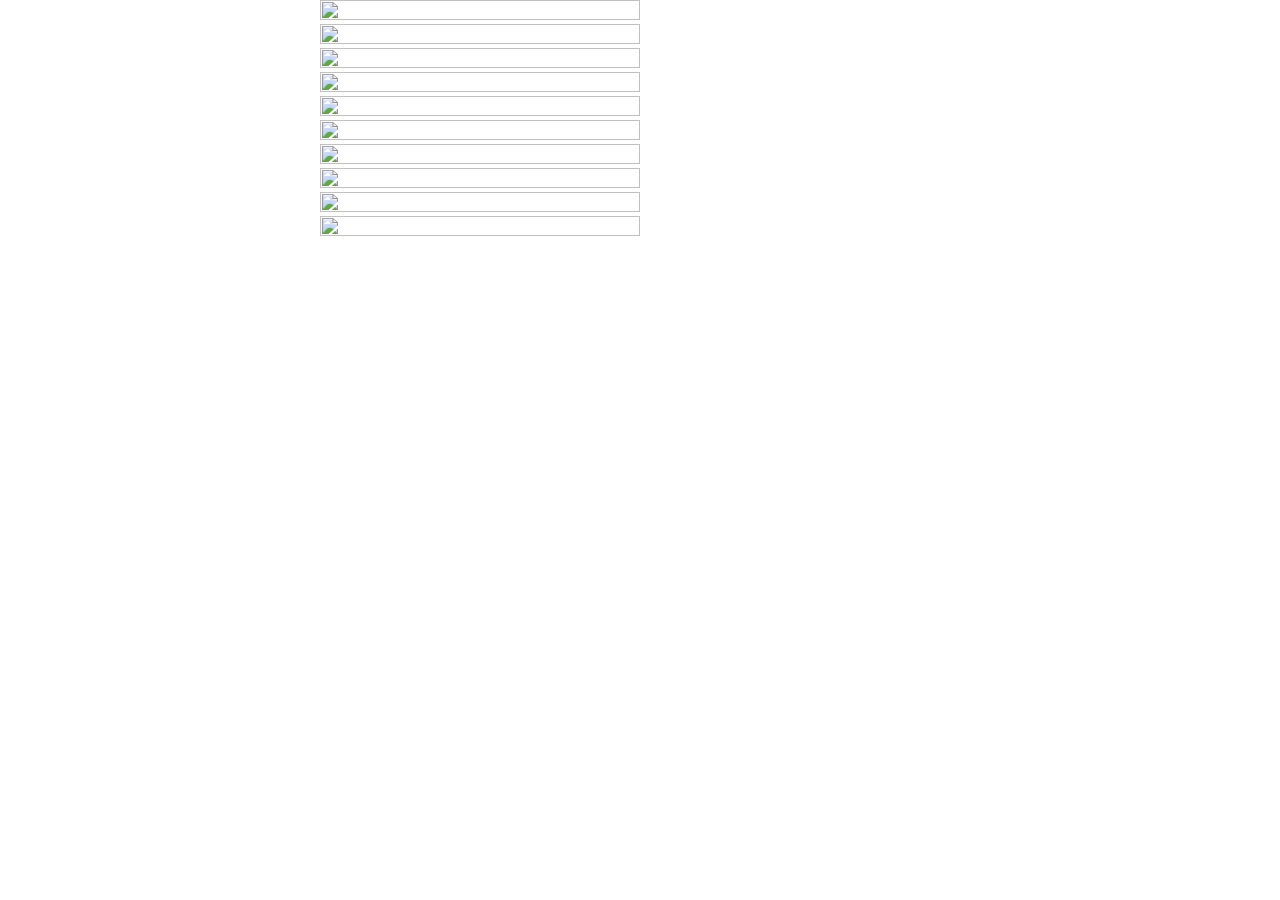
==== flex/index.html @ 765a5c5c "." ====
<!DOCTYPE html>
<html lang="en">
<head>
    <meta charset="UTF-8">
    <meta name="viewport" content="width=device-width, initial-scale=1.0">
    <title>Document</title>
    <link rel="stylesheet" href="./assets/style.css">

</head>
<body>
<div class="container">
        <img src="https://www.infobae.com/new-resizer/hOi8j7bKPNlSPDisVRMNZGV2PO4=/768x512/filters:format(webp):quality(85)/s3.amazonaws.com/arc-wordpress-client-uploads/infobae-wp/wp-content/uploads/2017/09/04171015/Contenido-Turismo-sf-1.jpg" alt="">

        <img src="https://www.infobae.com/new-resizer/AZMAq06DTr_EdlYpESbAf1f-CyE=/768x512/filters:format(webp):quality(85)/s3.amazonaws.com/arc-wordpress-client-uploads/infobae-wp/wp-content/uploads/2017/09/04171024/Contenido-Turismo-sf-3.jpg" alt="">

        <img src="https://www.infobae.com/new-resizer/vEJuOKTHLc4imMW_4PervP3saX4=/768x512/filters:format(webp):quality(85)/s3.amazonaws.com/arc-wordpress-client-uploads/infobae-wp/wp-content/uploads/2017/09/04171032/Contenido-Turismo-sf-5.jpg" alt="">

        <img src="https://www.infobae.com/new-resizer/oYxfjr-x5X8znx_Jznw5wmNBr8E=/768x341/filters:format(webp):quality(85)/s3.amazonaws.com/arc-wordpress-client-uploads/infobae-wp/wp-content/uploads/2017/09/04171040/Contenido-Turismo-sf-7.jpg" alt="">

        <img src="https://www.infobae.com/new-resizer/S46c7GcqQnyz6S1nq9OOfUPKytg=/992x606/filters:format(webp):quality(85)/s3.amazonaws.com/arc-wordpress-client-uploads/infobae-wp/wp-content/uploads/2017/09/04171045/Contenido-Turismo-sf-8.jpg" alt="">

        <img src="https://www.infobae.com/new-resizer/86--X_-L6hpIkL9HZ4yScLFAPsw=/768x341/filters:format(webp):quality(85)/s3.amazonaws.com/arc-wordpress-client-uploads/infobae-wp/wp-content/uploads/2017/09/04171053/Contenido-Turismo-sf-10.jpg" alt="">

        <img src="https://www.infobae.com/new-resizer/M_GCmUihR0UzmiJdyVihxGbWUn8=/768x512/filters:format(webp):quality(85)/s3.amazonaws.com/arc-wordpress-client-uploads/infobae-wp/wp-content/uploads/2017/09/04171102/Contenido-Turismo-sf-12.jpg" alt="">

        <img src="https://www.infobae.com/new-resizer/XwNrnEo6TUZruA_VhLY9dfB7fXc=/768x512/filters:format(webp):quality(85)/s3.amazonaws.com/arc-wordpress-client-uploads/infobae-wp/wp-content/uploads/2017/09/04171111/Contenido-Turismo-sf-14.jpg" alt="">

        <img src="https://www.infobae.com/new-resizer/jaNsz7PHhfo65TpyjUyyQgme1cA=/768x512/filters:format(webp):quality(85)/s3.amazonaws.com/arc-wordpress-client-uploads/infobae-wp/wp-content/uploads/2017/09/04171050/Contenido-Turismo-sf-9.jpg" alt="">

        <img src="https://www.infobae.com/new-resizer/_WWw6q2ex8SlmAd6OrrYOv6Cc-w=/768x432/filters:format(webp):quality(85)/s3.amazonaws.com/arc-wordpress-client-uploads/infobae-wp/wp-content/uploads/2017/09/04171037/Contenido-Turismo-sf-6.jpg" alt="">
</div>
</body>
</html>
---- flex/assets/style.css ----
*{
    margin: 0;
    padding: 0;
}

.container {
    display: flex;
    flex-direction: column;
    align-items: center;
    
}

img{
    width: 50%;
    height: 40%;
}
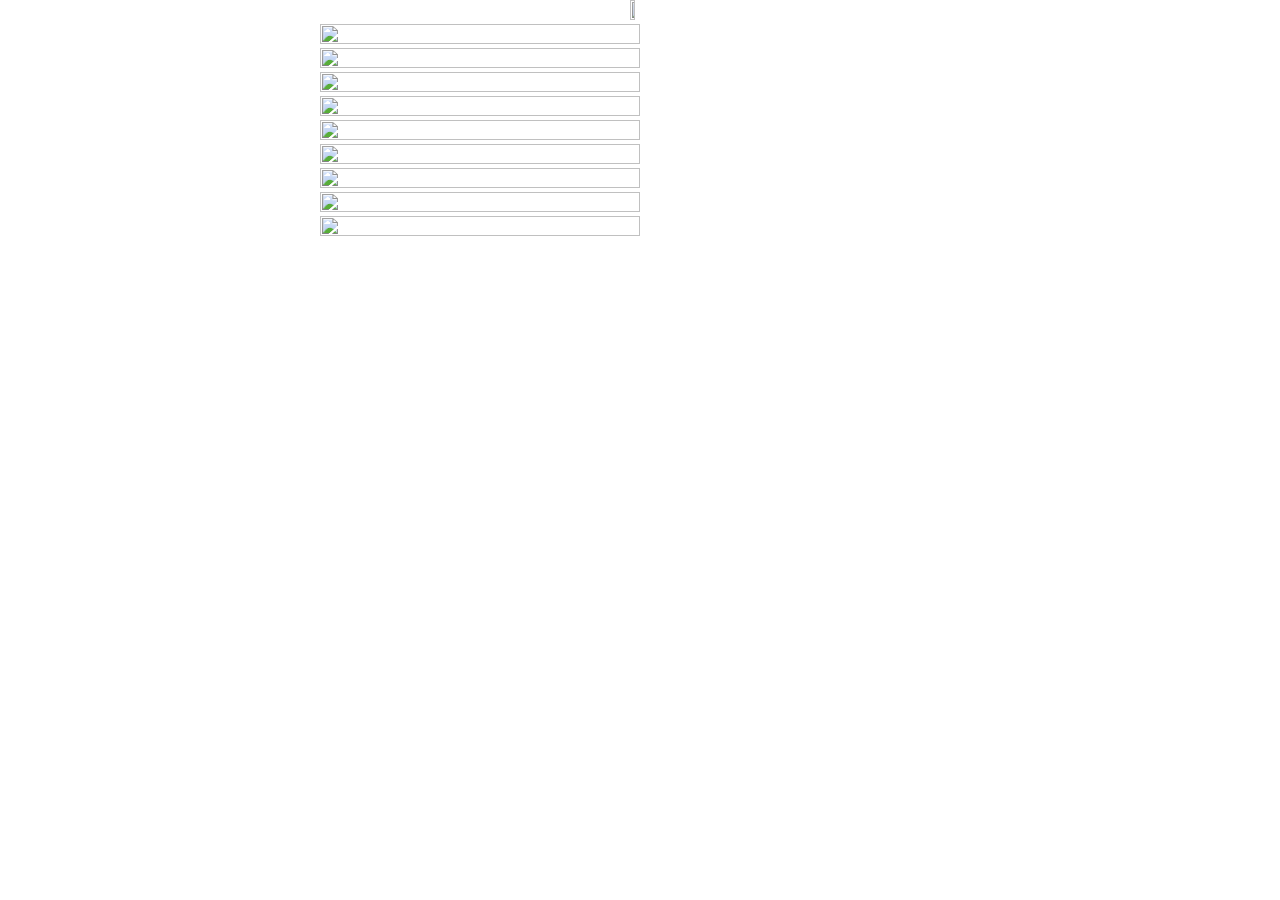
==== commit e2dea52b: "mejorando semantica" ====
--- a/flex/index.html
+++ b/flex/index.html
@@ -8,9 +8,51 @@
 
 </head>
 <body>
-<div class="container">
+<main>
+    <picture>
         <img src="https://www.infobae.com/new-resizer/hOi8j7bKPNlSPDisVRMNZGV2PO4=/768x512/filters:format(webp):quality(85)/s3.amazonaws.com/arc-wordpress-client-uploads/infobae-wp/wp-content/uploads/2017/09/04171015/Contenido-Turismo-sf-1.jpg" alt="">
+    </picture>
 
+    <picture>
+
+    </picture>
+        
+    <picture>
+
+    </picture>
+
+    <picture>
+
+    </picture>
+
+    <picture>
+
+    </picture>
+
+    <picture>
+
+    </picture>
+
+    <picture>
+
+    </picture>
+
+    <picture>
+
+    </picture>
+
+    <picture>
+
+    </picture>
+
+    <picture>
+
+    </picture>
+
+    <picture>
+
+    </picture>
+    
         <img src="https://www.infobae.com/new-resizer/AZMAq06DTr_EdlYpESbAf1f-CyE=/768x512/filters:format(webp):quality(85)/s3.amazonaws.com/arc-wordpress-client-uploads/infobae-wp/wp-content/uploads/2017/09/04171024/Contenido-Turismo-sf-3.jpg" alt="">
 
         <img src="https://www.infobae.com/new-resizer/vEJuOKTHLc4imMW_4PervP3saX4=/768x512/filters:format(webp):quality(85)/s3.amazonaws.com/arc-wordpress-client-uploads/infobae-wp/wp-content/uploads/2017/09/04171032/Contenido-Turismo-sf-5.jpg" alt="">
@@ -28,6 +70,6 @@
         <img src="https://www.infobae.com/new-resizer/jaNsz7PHhfo65TpyjUyyQgme1cA=/768x512/filters:format(webp):quality(85)/s3.amazonaws.com/arc-wordpress-client-uploads/infobae-wp/wp-content/uploads/2017/09/04171050/Contenido-Turismo-sf-9.jpg" alt="">
 
         <img src="https://www.infobae.com/new-resizer/_WWw6q2ex8SlmAd6OrrYOv6Cc-w=/768x432/filters:format(webp):quality(85)/s3.amazonaws.com/arc-wordpress-client-uploads/infobae-wp/wp-content/uploads/2017/09/04171037/Contenido-Turismo-sf-6.jpg" alt="">
-</div>
+</main>
 </body>
 </html>--- a/flex/assets/style.css
+++ b/flex/assets/style.css
@@ -3,7 +3,7 @@
     padding: 0;
 }
 
-.container {
+main {
     display: flex;
     flex-direction: column;
     align-items: center;
